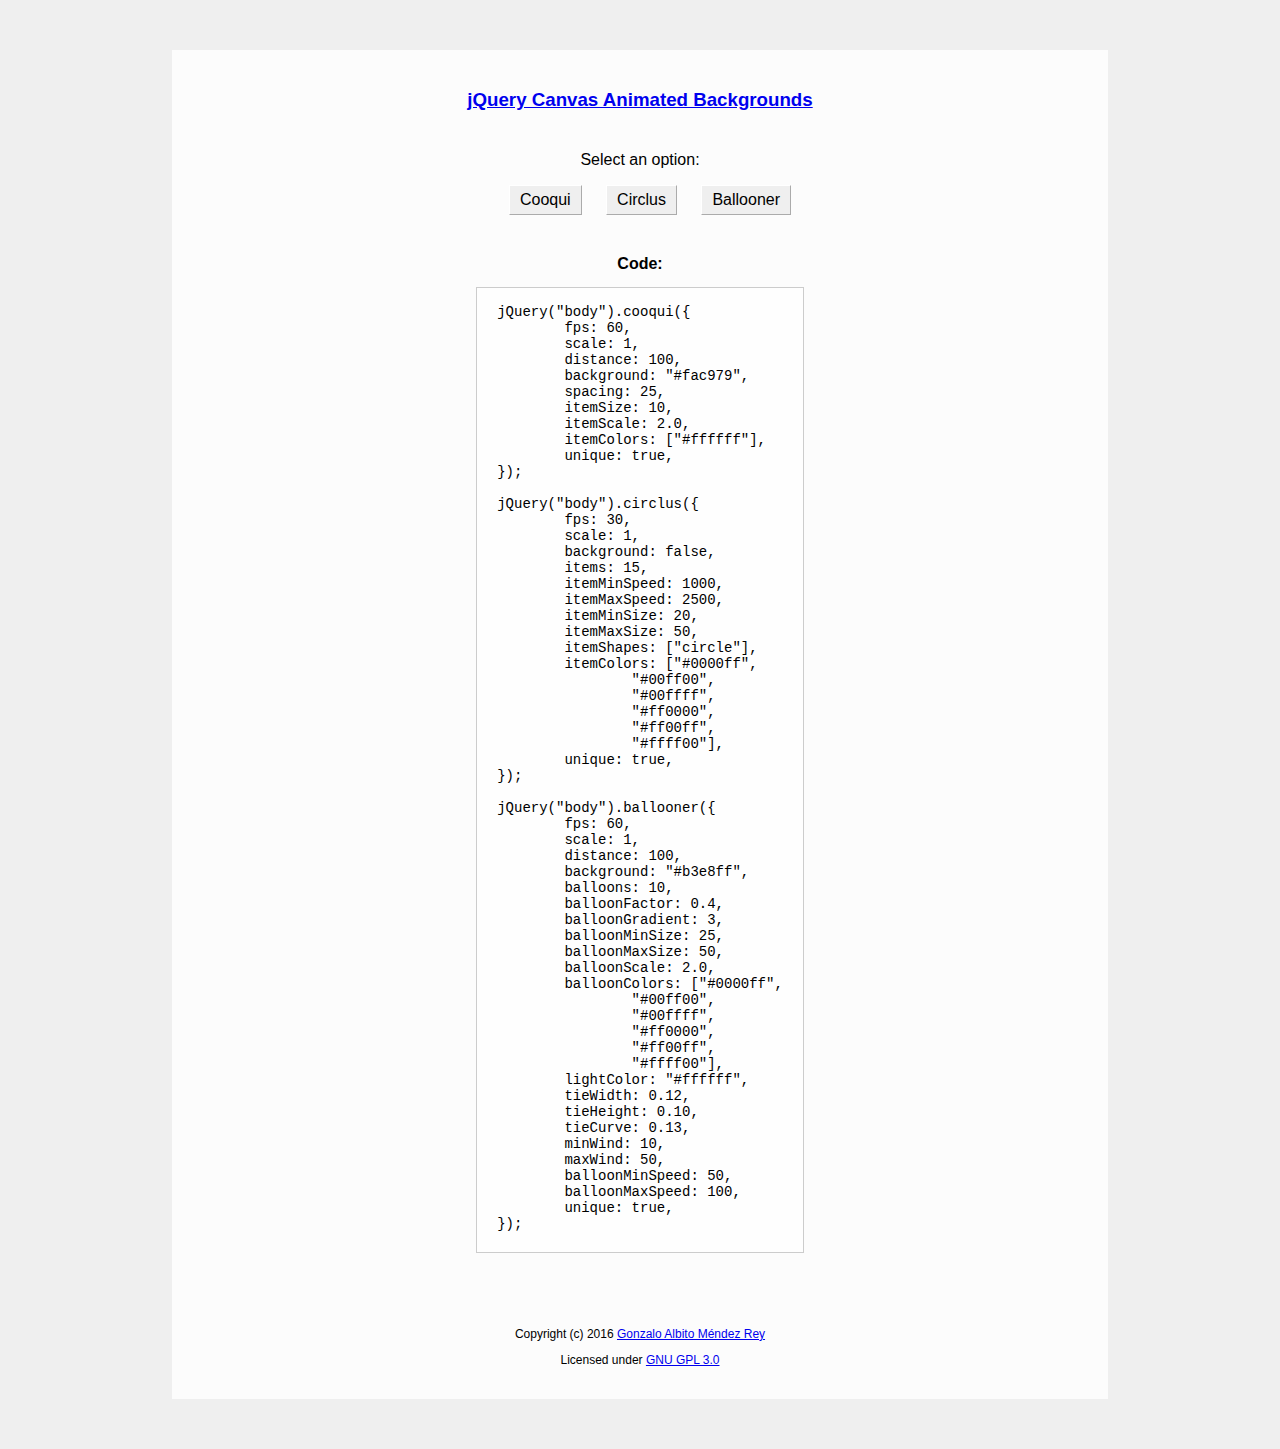
==== demo/index.html @ 2f187de5 "Changes on demo" ====
﻿<!DOCTYPE html>
<html lang="en" xml:lang="en">
	<head>
		<title>jQuery Canvas Animated Backgrounds</title>
		<meta http-equiv="Content-Type" content="text/html; charset=utf-8" />
		<meta name="viewport" content="width=device-width, initial-scale=1.0, user-scalable=0, minimum-scale=1.0, maximum-scale=1.0">
		<meta name="description" content="" />
		<meta name="author" content="Gonzalo Albito Méndez Rey" />
		<link rel="stylesheet" type="text/css" href="css/styles.css"/>
		<script type="text/javascript" src="js/jquery-1.9.1.min.js"></script>
		<script type="text/javascript" src="js/jquery-cabg-demo.js"></script>
		<script type="text/javascript" src="../jquery-cabg-balloon.js"></script>
		<script type="text/javascript" src="../jquery-cabg-circlus.js"></script>
		<script type="text/javascript" src="../jquery-cabg-cooqui.js"></script>
	</head>
	<body>
		<div id="container">
			<h3><a href="https://github.com/gonzaloalbito/jq-cabg" target="_blank">jQuery Canvas Animated Backgrounds</a></h3>
			<div class="content">
				<div class="options-content">
					<p>Select an option:</p>
					<ul class="options">
						<li class="option cooqui" data-option="cooqui">Cooqui</li>
						<li class="option circlus" data-option="circlus">Circlus</li>
						<li class="option ballooner" data-option="ballooner">Ballooner</li>
					</ul>
				</div>
				<div class="code-content">
					<h4>Code:</h4>
<pre class="codes"><code class="code cooqui"data-option="cooqui">
jQuery("body").cooqui({
	fps: 60,
	scale: 1,
	distance: 100,
	background: "#fac979",
	spacing: 25,
	itemSize: 10,
	itemScale: 2.0,
	itemColors: ["#ffffff"],
	unique: true,
});
</code><code class="code circlus" data-option="circlus">
jQuery("body").circlus({
	fps: 30,
	scale: 1,
	background: false,
	items: 15,
	itemMinSpeed: 1000,
	itemMaxSpeed: 2500,
	itemMinSize: 20,
	itemMaxSize: 50,
	itemShapes: ["circle"],
	itemColors: ["#0000ff",
		"#00ff00",
		"#00ffff",
		"#ff0000",
		"#ff00ff",
		"#ffff00"],
	unique: true,
});
</code><code class="code ballooner" data-option="ballooner">
jQuery("body").ballooner({
	fps: 60,
	scale: 1,
	distance: 100,
	background: "#b3e8ff",
	balloons: 10,
	balloonFactor: 0.4,
	balloonGradient: 3,
	balloonMinSize: 25,
	balloonMaxSize: 50,
	balloonScale: 2.0,
	balloonColors: ["#0000ff",
		"#00ff00",
		"#00ffff",
		"#ff0000",
		"#ff00ff",
		"#ffff00"],
	lightColor: "#ffffff",
	tieWidth: 0.12,
	tieHeight: 0.10,
	tieCurve: 0.13,
	minWind: 10,
	maxWind: 50,
	balloonMinSpeed: 50,
	balloonMaxSpeed: 100,
	unique: true,
});
</code></pre>
				</div>
			</div>
			<div class="license">
				<p>Copyright (c) 2016 <a href="mailto:gonzalo@albito.es">Gonzalo Albito Méndez Rey</a></p>
				<p>Licensed under <a href="https://www.gnu.org/licenses/gpl-3.0-standalone.html" target="_blank">GNU GPL 3.0</a></p>
			</div>
		</div>
	</body>
</html>
---- demo/css/styles.css ----
@CHARSET "UTF-8";
body { width: 100%; min-width: 320px; height: 100%; margin: 0px; padding: 0px; font-family: sans-serif; font-size: 16px; text-align: center; background-color: #efefef; }

#container { width: 70%; margin: 50px auto; padding: 20px; background-color: rgba(255, 255, 255, 0.8); }

.content { margin: 40px auto; }

.license { font-size: 12px; margin-top: 60px; }

.options { list-style: none; }
.options > .option { display: inline-block; width: auto; padding: 5px 10px; margin: 0px; margin-right: 20px; cursor: pointer; border: 1px outset #fff; background-color: rgba(128, 128, 128, 0.1); }
.options > .option > .active, .options > .option > :active, .options > .option > :hover { border-style: inset; background-color: rgba(128, 128, 128, 0.2); }

.codes { display: inline-block; padding: 0px 20px 20px 20px; border: 1px solid #ccc; background-color: rgba(255, 255, 255, 0.7); text-align: left; font-size: 14px; font-family: monospace; }

.code-content { margin-top: 40px; }
.code-content h4 { margin-bottom: 0px; }
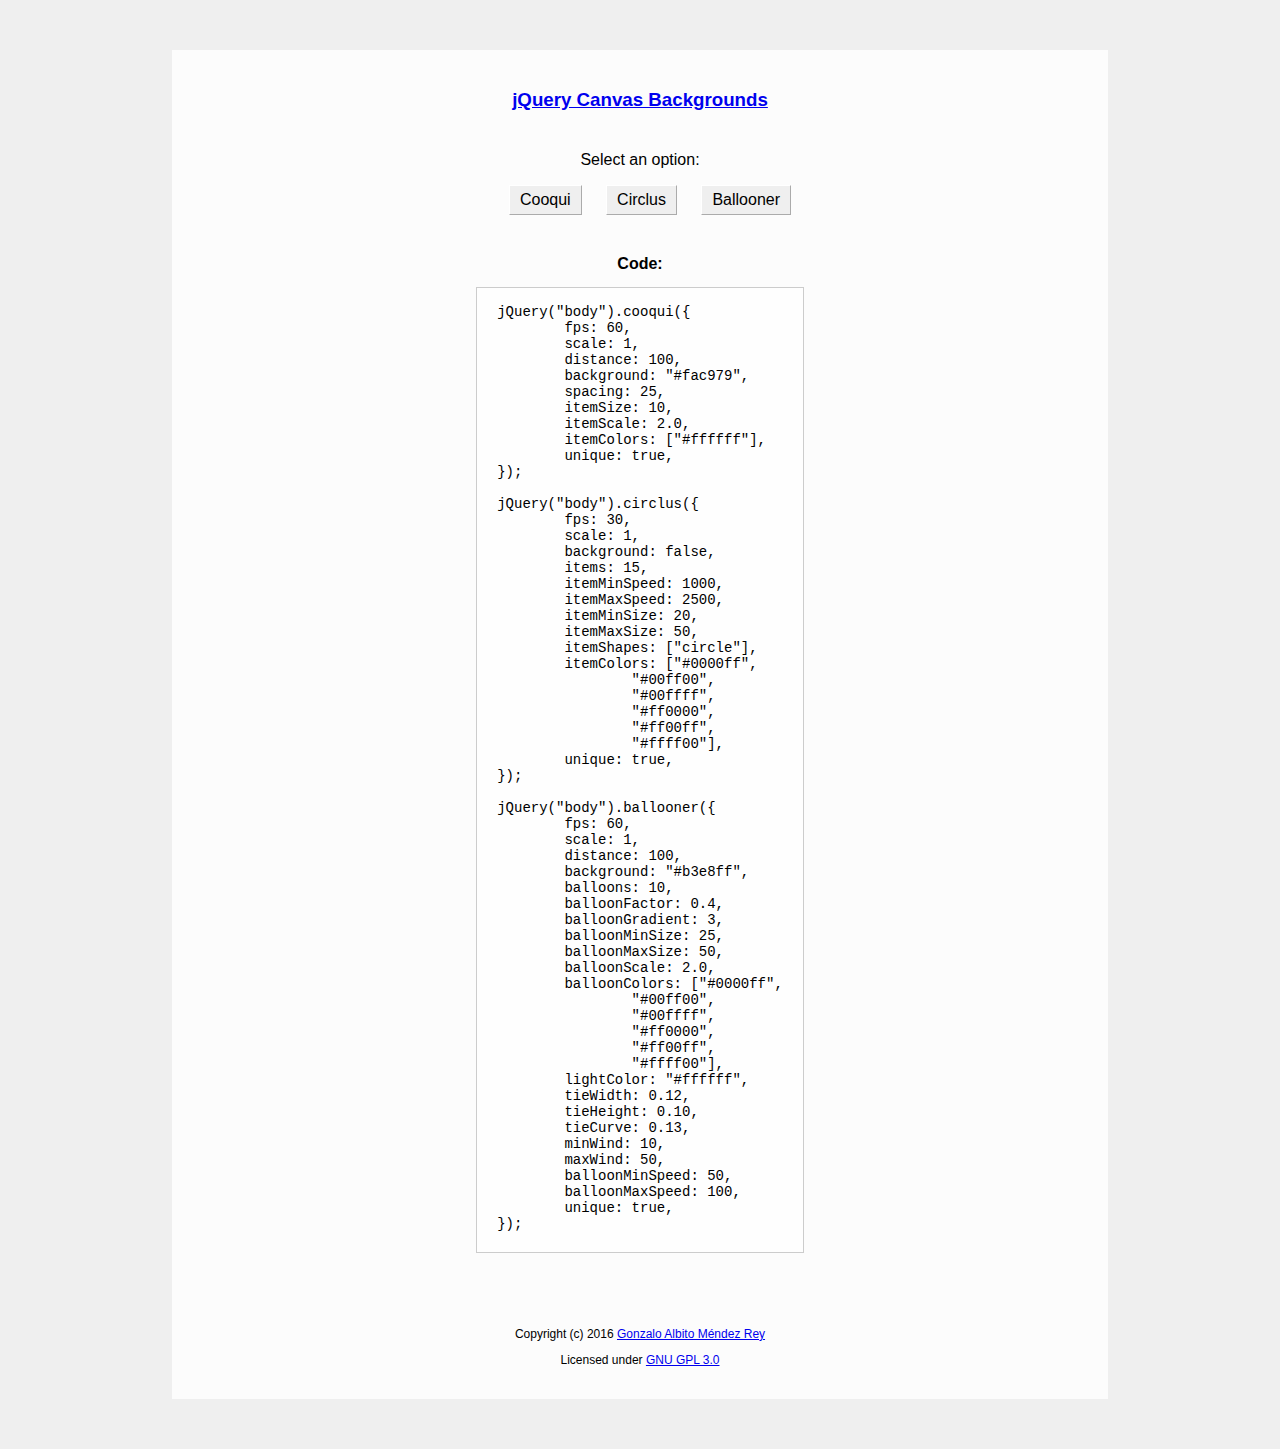
==== commit 60ffc2a9: "Rename repo to jq-canvas-backgrounds" ====
--- a/demo/index.html
+++ b/demo/index.html
@@ -1,21 +1,21 @@
 ﻿<!DOCTYPE html>
 <html lang="en" xml:lang="en">
 	<head>
-		<title>jQuery Canvas Animated Backgrounds</title>
+		<title>jQuery Canvas Backgrounds</title>
 		<meta http-equiv="Content-Type" content="text/html; charset=utf-8" />
 		<meta name="viewport" content="width=device-width, initial-scale=1.0, user-scalable=0, minimum-scale=1.0, maximum-scale=1.0">
 		<meta name="description" content="" />
 		<meta name="author" content="Gonzalo Albito Méndez Rey" />
 		<link rel="stylesheet" type="text/css" href="css/styles.css"/>
 		<script type="text/javascript" src="js/jquery-1.9.1.min.js"></script>
-		<script type="text/javascript" src="js/jquery-cabg-demo.js"></script>
-		<script type="text/javascript" src="../jquery-cabg-balloon.js"></script>
-		<script type="text/javascript" src="../jquery-cabg-circlus.js"></script>
-		<script type="text/javascript" src="../jquery-cabg-cooqui.js"></script>
+		<script type="text/javascript" src="js/jquery-canvas-backgrounds-demo.js"></script>
+		<script type="text/javascript" src="../jquery-canvas-balloon.js"></script>
+		<script type="text/javascript" src="../jquery-canvas-circlus.js"></script>
+		<script type="text/javascript" src="../jquery-canvas-cooqui.js"></script>
 	</head>
 	<body>
 		<div id="container">
-			<h3><a href="https://github.com/gonzaloalbito/jq-cabg" target="_blank">jQuery Canvas Animated Backgrounds</a></h3>
+			<h3><a href="https://github.com/gonzaloalbito/jq-canvas-backgrounds" target="_blank">jQuery Canvas Backgrounds</a></h3>
 			<div class="content">
 				<div class="options-content">
 					<p>Select an option:</p>
